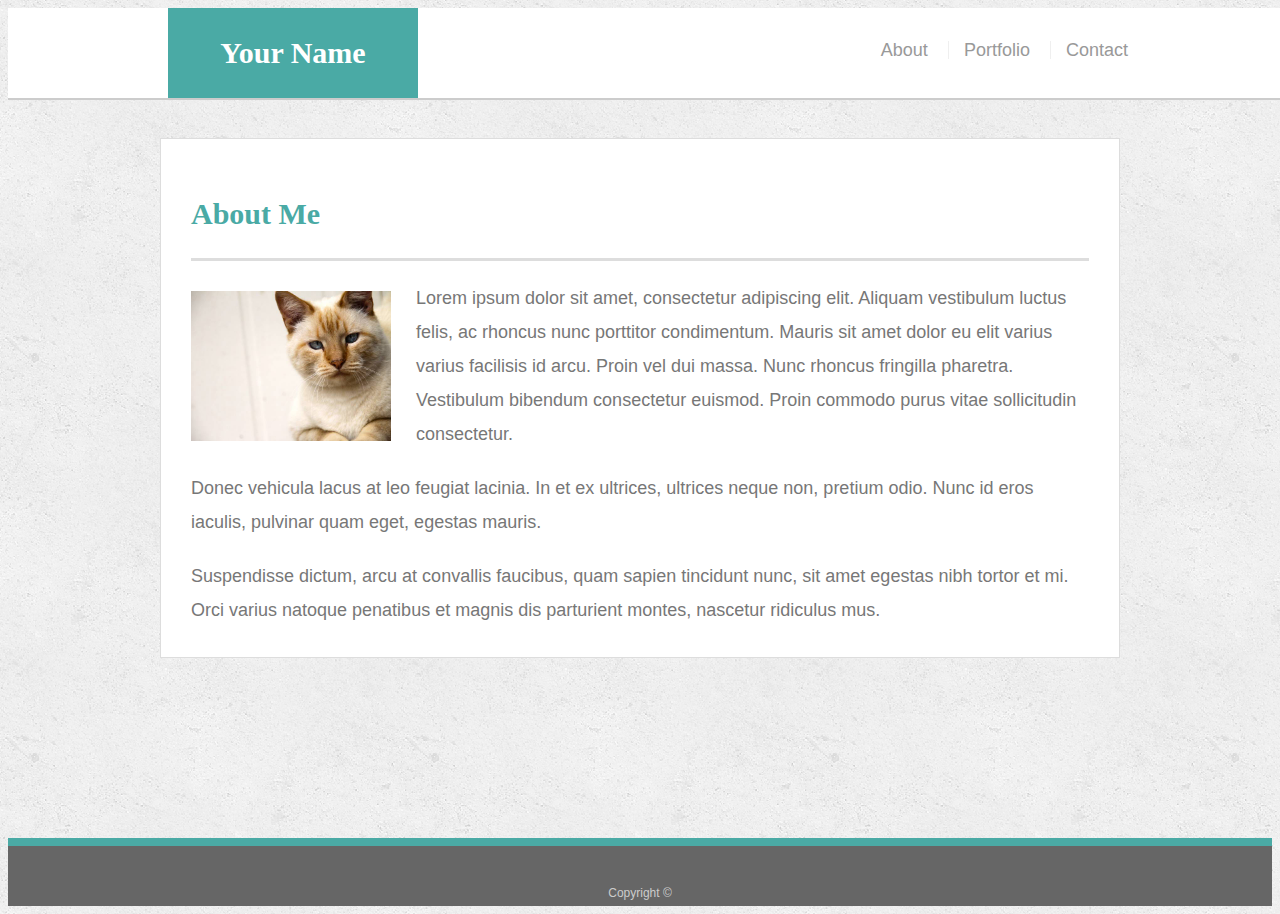
==== index.html @ 67188ca1 "Starting with solution code" ====
<!doctype html>
<html lang="en-us">

<head>
  <meta charset="UTF-8">
  <title>About | Your Name</title>
  <link rel="stylesheet" type="text/css" href="assets/css/style.css">
</head>

<body>

  <header id="masthead">
    <div class="container">
      <a href="index.html" id="logo">Your Name</a>
      <nav>
        <a href="index.html">About</a>
        <a href="portfolio.html">Portfolio</a>
        <a href="contact.html">Contact</a>
      </nav>
    </div>
  </header>

  <div id="main-container" class="container">
    <section class="main-section">
      <h1>About Me</h1>

      <img src="assets/images/cat.jpg" class="auth-image" alt="Your Name">

      <p>Lorem ipsum dolor sit amet, consectetur adipiscing elit. Aliquam vestibulum luctus felis, ac rhoncus nunc porttitor condimentum. Mauris sit amet dolor eu elit varius varius facilisis id arcu. Proin vel dui massa. Nunc rhoncus fringilla pharetra. Vestibulum bibendum consectetur euismod. Proin commodo purus vitae sollicitudin consectetur.</p>

      <p>Donec vehicula lacus at leo feugiat lacinia. In et ex ultrices, ultrices neque non, pretium odio. Nunc id eros iaculis, pulvinar quam eget, egestas mauris.</p>

      <p>Suspendisse dictum, arcu at convallis faucibus, quam sapien tincidunt nunc, sit amet egestas nibh tortor et mi. Orci varius natoque penatibus et magnis dis parturient montes, nascetur ridiculus mus.</p>

    </section>

  </div>

  <footer>
    <div class="container">
      Copyright &copy; 
    </div>
  </footer>
</body>

</html>
---- assets/css/style.css ----
body {
  font-family: Arial, "Helvetica Neue", Helvetica, sans-serif;
  font-size: 18px;
  line-height: 34px;
  color: #777777;
  background: url("../images/concrete_seamless.png");
}

* {
  box-sizing: border-box;
}

/* general */

.container {
  width: 100%;
  max-width: 960px;
  margin: 0 auto;
  clear: both;
}

h1,
h2,
h3,
p {
  margin-bottom: 20px;
}

p:last-child {
  margin-bottom: 0;
}

h1,
h2,
h3 {
  font-family: Georgia, Times, "Times New Roman", serif;
  font-weight: 700;
  color: #4aaaa5;
}

h1 {
  padding-bottom: 20px;
  font-size: 30px;
  line-height: 49px;
  border-bottom: 3px solid #dddddd;
}

h2,
h3 {
  font-size: 22px;
}

/* header */

#masthead {
  position: fixed;
  z-index: 99;
  width: 100%;
  margin: 0 0 30px;
  overflow: auto;
  color: #ffffff;
  background: #ffffff;
  border-bottom: 2px solid #cccccc;
}

#logo {
  float: left;
  width: 250px;
  height: 90px;
  font-family: Georgia, Times, "Times New Roman", serif;
  font-size: 30px;
  font-weight: 700;
  line-height: 90px;
  color: #ffffff;
  text-align: center;
  text-decoration: none;
  background: #4aaaa5;
}

nav {
  float: right;
  margin-top: 25px;
}

nav a {
  display: inline-block;
  padding-left: 15px;
  margin-left: 15px;
  line-height: 18px;
  color: #999;
  text-decoration: none;
  border-left: 1px solid #efefef;
}

nav a:first-child {
  border-left: 0 none;
}

/* footer */

footer {
  padding: 30px 0;
  clear: both;
  font-size: 12px;
  color: #ffffff;
  color: #cccccc;
  text-align: center;
  background: #666666;
  border-top: 8px solid #4aaaa5;
  height: 50px;
}

h3, h2 {
  padding-bottom: 20px;
  margin-bottom: 15px;
  line-height: 22px;
  border-bottom: 2px solid #eeeeee;
}

/* main */

#main-container {
  padding-top: 130px;
  min-height: calc(100vh - 70px);
}

.main-section {
  float: left;
  width: 100%;
  max-width: 960px;
  padding: 30px;
  margin: 0 0 40px;
  background: #ffffff;
  border: 1px solid #dddddd;
}

/* portfolio page */

.work {
  position: relative;
  float: left;
  width: 274px;
  margin: 20px 0 25px;
  overflow: auto;
}

.work:nth-child(even) {
  margin-right: 40px;
}

.work img {
  width: 100%;
  border: 0 none;
  opacity: 0.8;
}

.work h3 {
  position: absolute;
  bottom: 20px;
  width: 100%;
  padding: 15px;
  margin-bottom: 0;
  font-weight: 300;
  line-height: 30px;
  color: #ffffff;
  text-align: center;
  background: #4aaaa5;
  border-bottom: 0;
}

.auth-image {
  float: left;
  width: 200px;
  height: auto;
  margin-top: 10px;
  margin-right: 25px;
}

/* contact page */

#contact-form ul {
  margin-bottom: 20px;
}

#contact-form li {
  margin-bottom: 10px;
}

label,
input[type=text],
input[type=email],
textarea {
  display: block;
  width: 100%;
}

input[type=text],
input[type=email],
textarea {
  height: 35px;
  padding: 0 10px;
  font-size: 14px;
  border: 1px solid #dddddd;
}

textarea {
  height: 200px;
}

input[type=submit] {
  padding: 10px 30px;
  font-size: 18px;
  color: #ffffff;
  cursor: pointer;
  background: #4aaaa5;
  border: 0 none;
}
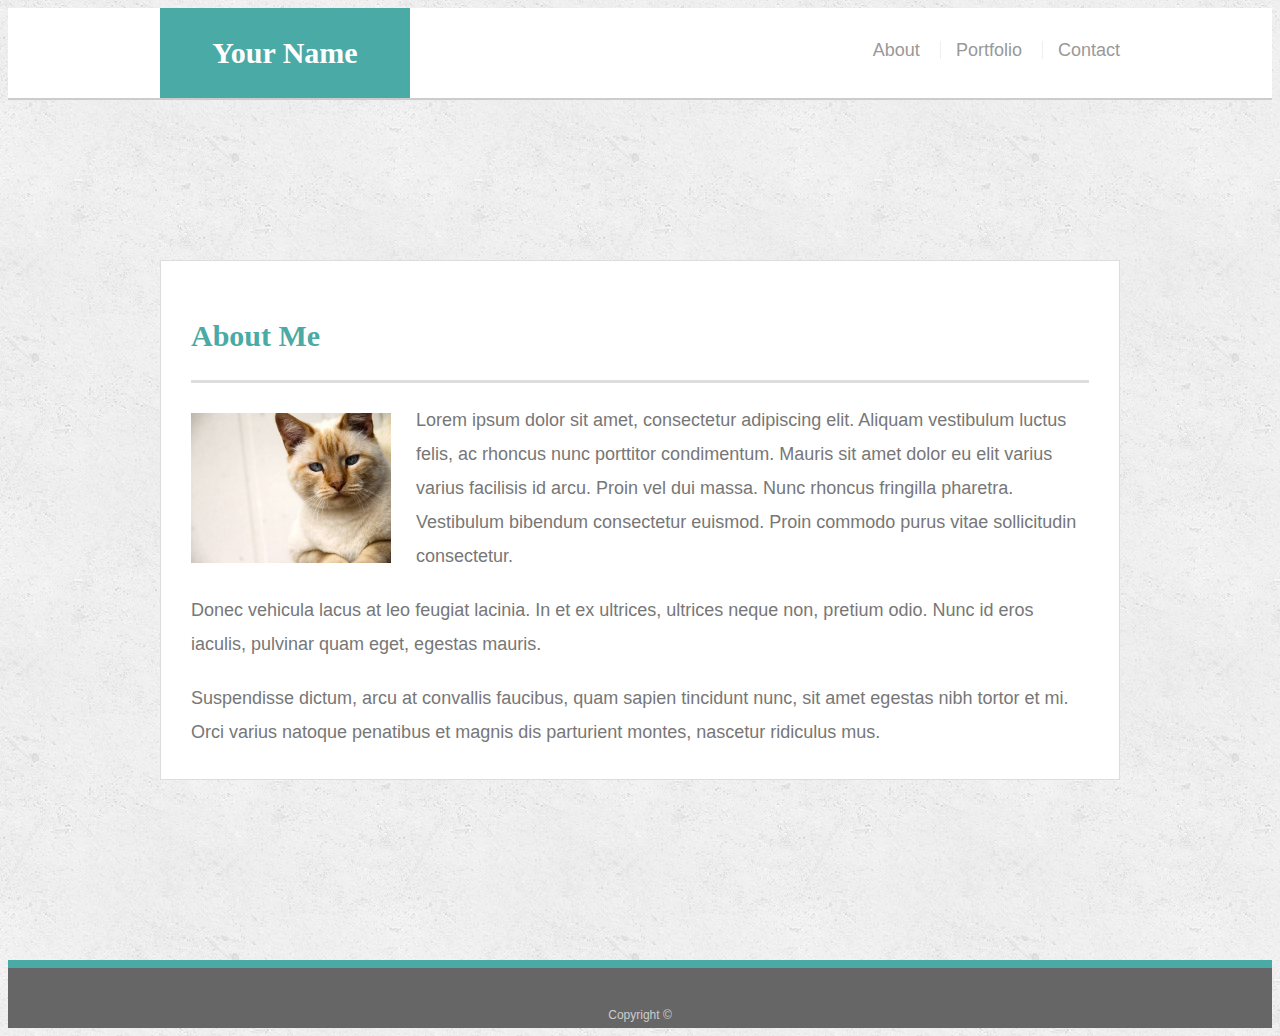
==== commit 100d4f47: "check with TA's" ====
--- a/index.html
+++ b/index.html
@@ -4,6 +4,9 @@
 <head>
   <meta charset="UTF-8">
   <title>About | Your Name</title>
+  <meta name="viewport" content="width=device-width, initial-scale=1.0">
+
+
   <link rel="stylesheet" type="text/css" href="assets/css/style.css">
 </head>
 
@@ -26,11 +29,16 @@
 
       <img src="assets/images/cat.jpg" class="auth-image" alt="Your Name">
 
-      <p>Lorem ipsum dolor sit amet, consectetur adipiscing elit. Aliquam vestibulum luctus felis, ac rhoncus nunc porttitor condimentum. Mauris sit amet dolor eu elit varius varius facilisis id arcu. Proin vel dui massa. Nunc rhoncus fringilla pharetra. Vestibulum bibendum consectetur euismod. Proin commodo purus vitae sollicitudin consectetur.</p>
+      <p>Lorem ipsum dolor sit amet, consectetur adipiscing elit. Aliquam vestibulum luctus felis, ac rhoncus nunc
+        porttitor condimentum. Mauris sit amet dolor eu elit varius varius facilisis id arcu. Proin vel dui massa. Nunc
+        rhoncus fringilla pharetra. Vestibulum bibendum consectetur euismod. Proin commodo purus vitae sollicitudin
+        consectetur.</p>
 
-      <p>Donec vehicula lacus at leo feugiat lacinia. In et ex ultrices, ultrices neque non, pretium odio. Nunc id eros iaculis, pulvinar quam eget, egestas mauris.</p>
+      <p>Donec vehicula lacus at leo feugiat lacinia. In et ex ultrices, ultrices neque non, pretium odio. Nunc id eros
+        iaculis, pulvinar quam eget, egestas mauris.</p>
 
-      <p>Suspendisse dictum, arcu at convallis faucibus, quam sapien tincidunt nunc, sit amet egestas nibh tortor et mi. Orci varius natoque penatibus et magnis dis parturient montes, nascetur ridiculus mus.</p>
+      <p>Suspendisse dictum, arcu at convallis faucibus, quam sapien tincidunt nunc, sit amet egestas nibh tortor et
+        mi. Orci varius natoque penatibus et magnis dis parturient montes, nascetur ridiculus mus.</p>
 
     </section>
 
@@ -38,9 +46,9 @@
 
   <footer>
     <div class="container">
-      Copyright &copy; 
+      Copyright &copy;
     </div>
   </footer>
 </body>
 
-</html>
+</html>--- a/assets/css/style.css
+++ b/assets/css/style.css
@@ -53,7 +53,7 @@
 /* header */
 
 #masthead {
-  position: fixed;
+  position: static;
   z-index: 99;
   width: 100%;
   margin: 0 0 30px;
@@ -94,7 +94,9 @@
 
 nav a:first-child {
   border-left: 0 none;
-}
+ 
+}
+
 
 /* footer */
 
@@ -176,10 +178,12 @@
   margin-right: 25px;
 }
 
+
 /* contact page */
 
 #contact-form ul {
   margin-bottom: 20px;
+  list-style: none;
 }
 
 #contact-form li {
@@ -215,3 +219,63 @@
   background: #4aaaa5;
   border: 0 none;
 }
+
+
+/* Media Queries */
+
+@media screen and (max-width: 980px){
+  .main-section {
+
+  }
+}
+@media screen and (max-width: 768px){
+ 
+  #masthead {
+    position: static;
+    z-index: 99;
+    width: 100%;
+    margin: 0 0 30px;
+    overflow: auto;
+  }
+  nav {
+    margin-right: 20px;
+
+  }
+
+  #logo {
+   margin-left: 0;
+
+  }
+
+  #main-container {
+    width: 80%;
+  }
+  @media screen and (max-width: 640px){
+    #masthead {
+      position: static;
+      z-index: 99;
+      width: 100%;
+      margin: 0 0 30px;
+      overflow: auto;
+    }
+  
+    /* Check this with TA fine at 640, but not smaller not centered*/
+    nav {
+      width: 100%;
+      padding-left: 11.5rem;
+      margin-right: 20px;
+  
+    }
+  
+    #logo{
+      width: 100%;
+      margin: 0;
+    }
+
+    .auth-image{
+      float: none;
+      width: 100%;
+    }
+  }
+
+ 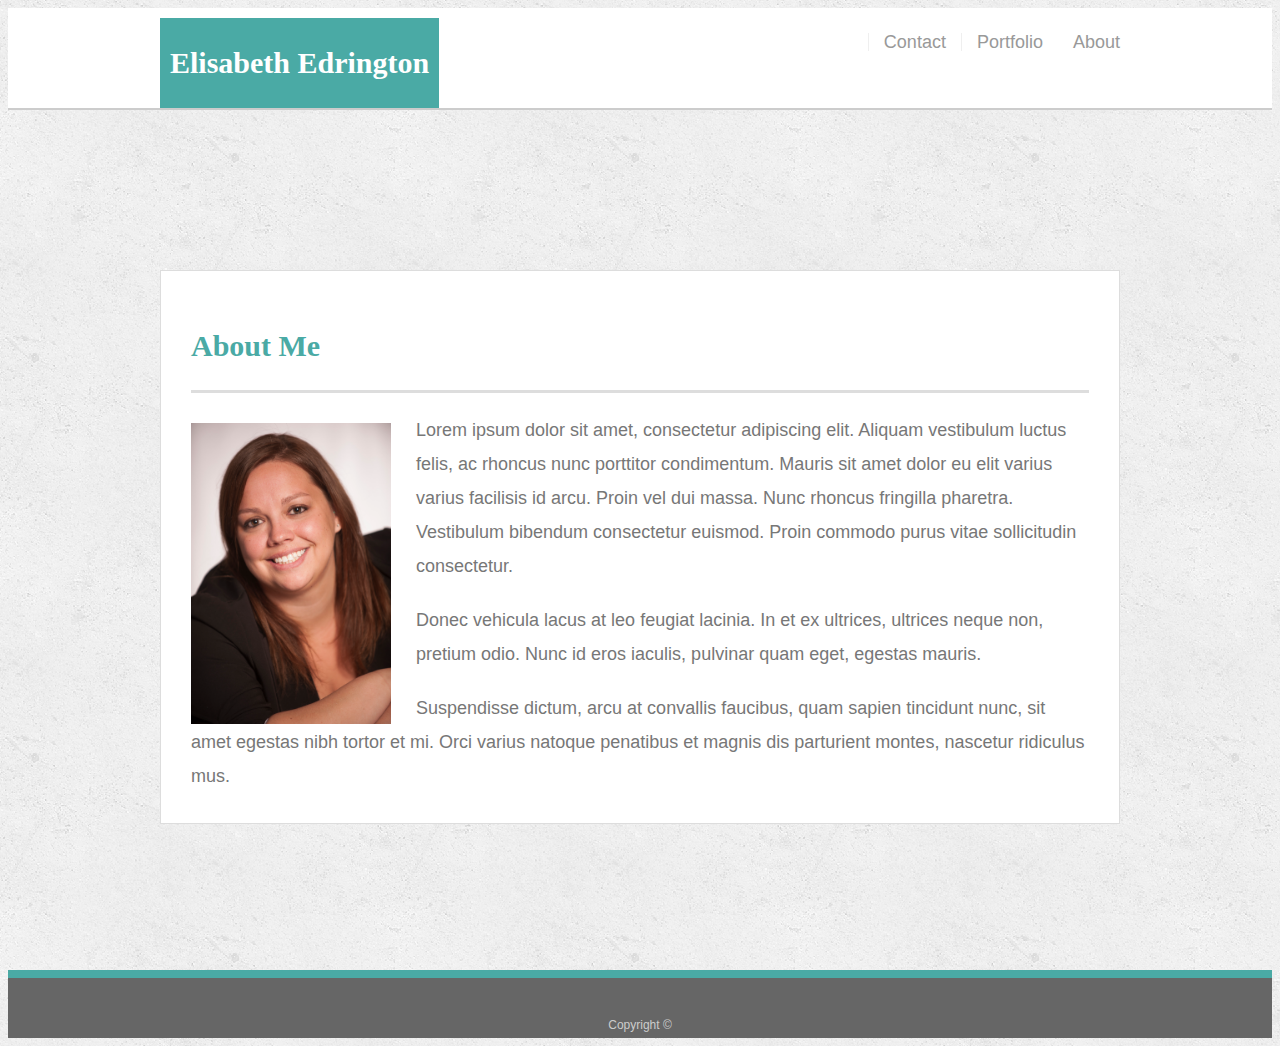
==== commit 155aee86: "Final Submission" ====
--- a/index.html
+++ b/index.html
@@ -3,7 +3,7 @@
 
 <head>
   <meta charset="UTF-8">
-  <title>About | Your Name</title>
+  <title>About | Elisabeth Edrington</title>
   <meta name="viewport" content="width=device-width, initial-scale=1.0">
 
 
@@ -14,7 +14,7 @@
 
   <header id="masthead">
     <div class="container">
-      <a href="index.html" id="logo">Your Name</a>
+      <a href="index.html" id="logo">Elisabeth Edrington</a>
       <nav>
         <a href="index.html">About</a>
         <a href="portfolio.html">Portfolio</a>
@@ -27,7 +27,7 @@
     <section class="main-section">
       <h1>About Me</h1>
 
-      <img src="assets/images/cat.jpg" class="auth-image" alt="Your Name">
+      <img src="assets/images/130419_E Edrington-17-Edit.jpg" class="auth-image" alt="Your Name">
 
       <p>Lorem ipsum dolor sit amet, consectetur adipiscing elit. Aliquam vestibulum luctus felis, ac rhoncus nunc
         porttitor condimentum. Mauris sit amet dolor eu elit varius varius facilisis id arcu. Proin vel dui massa. Nunc
--- a/assets/css/style.css
+++ b/assets/css/style.css
@@ -8,6 +8,7 @@
 
 * {
   box-sizing: border-box;
+  
 }
 
 /* general */
@@ -61,11 +62,14 @@
   color: #ffffff;
   background: #ffffff;
   border-bottom: 2px solid #cccccc;
+  display: flex;
+  align-items: baseline;
+
 }
 
 #logo {
   float: left;
-  width: 250px;
+  width: auto;
   height: 90px;
   font-family: Georgia, Times, "Times New Roman", serif;
   font-size: 30px;
@@ -75,11 +79,17 @@
   text-align: center;
   text-decoration: none;
   background: #4aaaa5;
+  margin-top: 10px;
+  padding-right: 10px;
+  padding-left: 10px;
 }
 
 nav {
-  float: right;
+  display: flex;
+  flex-direction: row-reverse;
+  align-items: baseline;
   margin-top: 25px;
+  
 }
 
 nav a {
@@ -218,6 +228,7 @@
   cursor: pointer;
   background: #4aaaa5;
   border: 0 none;
+ 
 }
 
 
@@ -250,6 +261,7 @@
   #main-container {
     width: 80%;
   }
+}
   @media screen and (max-width: 640px){
     #masthead {
       position: static;
@@ -262,8 +274,9 @@
     /* Check this with TA fine at 640, but not smaller not centered*/
     nav {
       width: 100%;
-      padding-left: 11.5rem;
-      margin-right: 20px;
+      /* padding-left: 11.5rem;
+      margin-right: 20px; */
+      justify-content: center;
   
     }
   
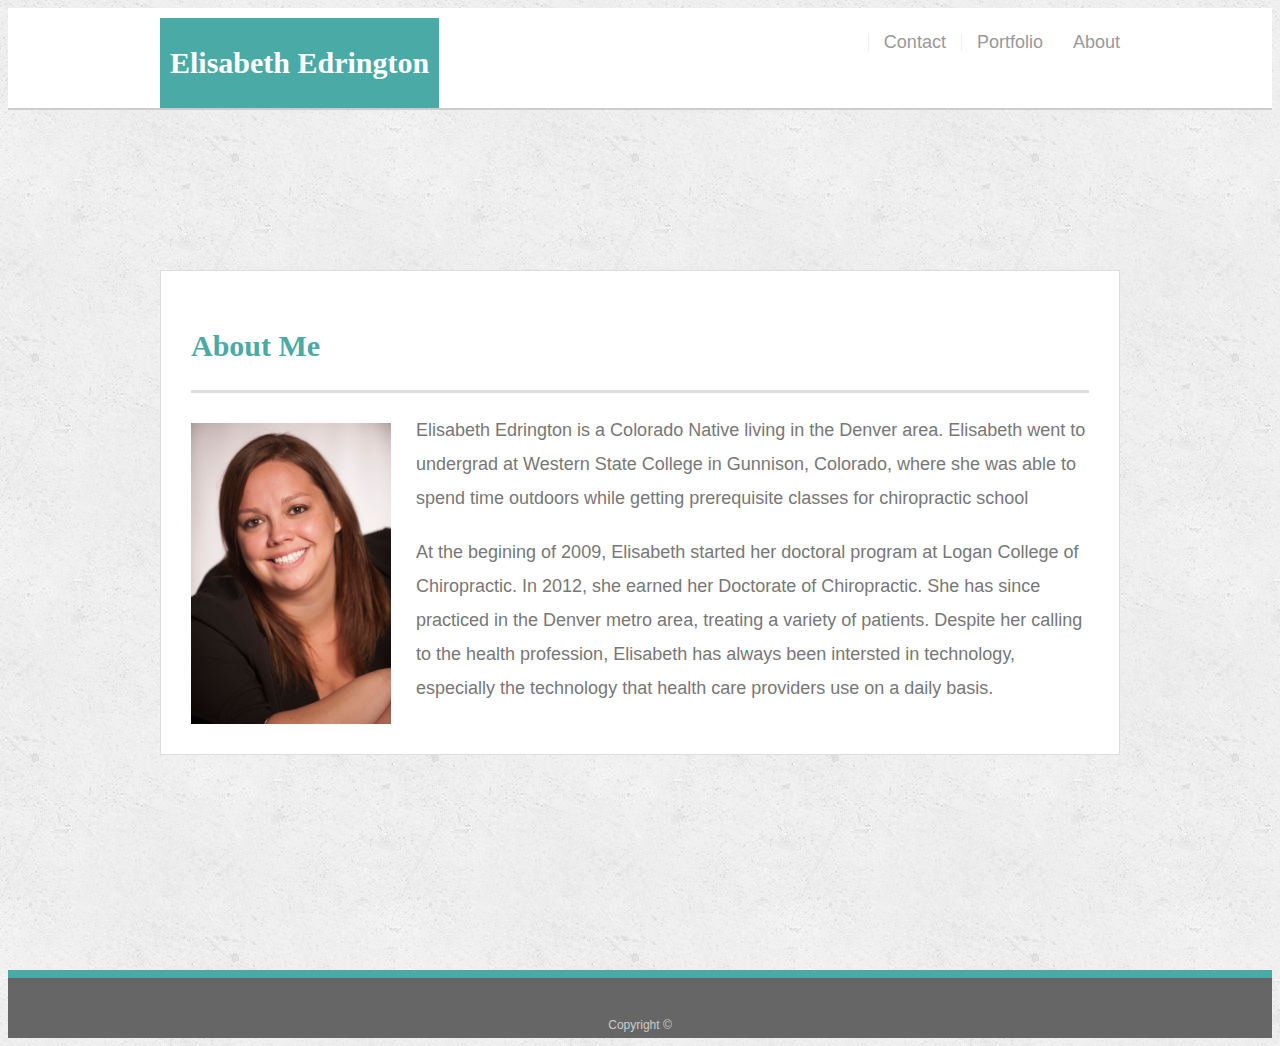
==== commit b31deb42: "updated with project 1 link" ====
--- a/index.html
+++ b/index.html
@@ -29,16 +29,12 @@
 
       <img src="assets/images/130419_E Edrington-17-Edit.jpg" class="auth-image" alt="Your Name">
 
-      <p>Lorem ipsum dolor sit amet, consectetur adipiscing elit. Aliquam vestibulum luctus felis, ac rhoncus nunc
-        porttitor condimentum. Mauris sit amet dolor eu elit varius varius facilisis id arcu. Proin vel dui massa. Nunc
-        rhoncus fringilla pharetra. Vestibulum bibendum consectetur euismod. Proin commodo purus vitae sollicitudin
-        consectetur.</p>
+      <p>Elisabeth Edrington is a Colorado Native living in the Denver area. Elisabeth went to undergrad at Western State College in Gunnison, Colorado, where she was able to spend time outdoors while getting prerequisite classes for chiropractic school</p>
 
-      <p>Donec vehicula lacus at leo feugiat lacinia. In et ex ultrices, ultrices neque non, pretium odio. Nunc id eros
-        iaculis, pulvinar quam eget, egestas mauris.</p>
+      <p>At the begining of 2009, Elisabeth started her doctoral program at Logan College of Chiropractic. In 2012, she earned her Doctorate of Chiropractic. She has since practiced in the Denver metro area, treating a variety of patients. 
+        Despite her calling to the health profession, Elisabeth has always been intersted in technology, especially the technology that health care providers use on a daily basis. 
+      </p>
 
-      <p>Suspendisse dictum, arcu at convallis faucibus, quam sapien tincidunt nunc, sit amet egestas nibh tortor et
-        mi. Orci varius natoque penatibus et magnis dis parturient montes, nascetur ridiculus mus.</p>
 
     </section>
 
--- a/assets/css/style.css
+++ b/assets/css/style.css
@@ -261,6 +261,7 @@
   #main-container {
     width: 80%;
   }
+  
 }
   @media screen and (max-width: 640px){
     #masthead {
